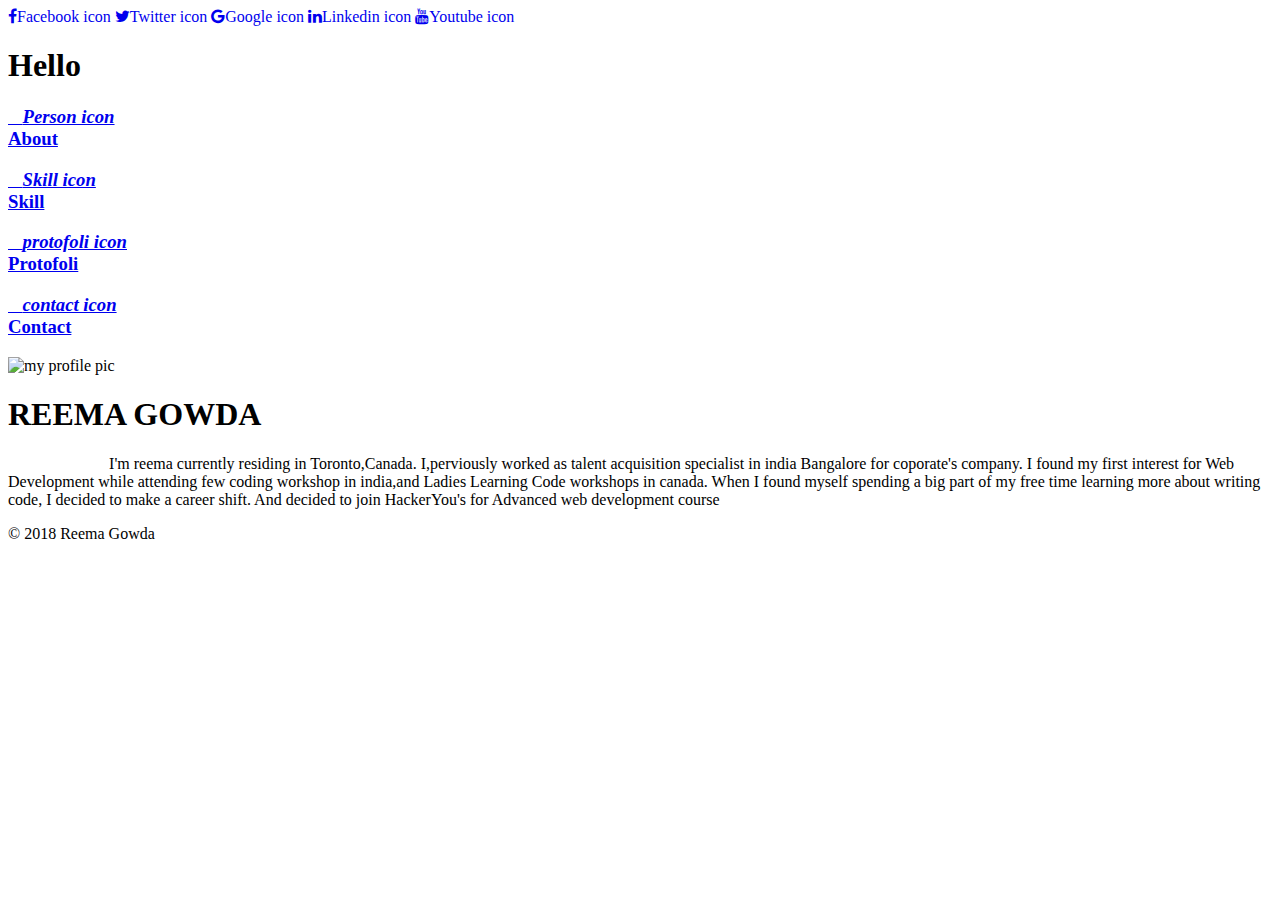
==== about.html @ a1102c89 "I am changing the na,e" ====
<!DOCTYPE html>
<html lang="en" class="animated zoomIn">
<head>
    <meta charset="UTF-8">
    <title>Personal Protofoli</title>
    <meta name="viewport" content="width=device-width, initial-scale=1.0">
    <link href="https://fonts.googleapis.com/css?family=Audiowide|Luckiest+Guy|Pattaya|Spicy+Rice" rel="stylesheet">
    <link rel="stylesheet" href="https://use.fontawesome.com/releases/v5.5.0/css/all.css" integrity="sha384-B4dIYHKNBt8Bc12p+WXckhzcICo0wtJAoU8YZTY5qE0Id1GSseTk6S+L3BlXeVIU" crossorigin="anonymous">
    <link rel="stylesheet" href="https://cdnjs.cloudflare.com/ajax/libs/font-awesome/4.7.0/css/font-awesome.min.css">
    <link href="https://fonts.googleapis.com/css?family=Josefin+Sans|Playfair+Display" rel="stylesheet">
    <link href="https://fonts.googleapis.com/css?family=Abril+Fatface|Merriweather+Sans|Montserrat|Open+Sans|Playfair+Display" rel="stylesheet">
    <link href="https://fonts.googleapis.com/css?family=Raleway" rel="stylesheet">
    <link rel="stylesheet" href="styles/style.css">
    <link rel="stylesheet" href="styles/animate.css">
</head>
<body>
    <div class="icon-bar">
        <a href="#" class="facebook"><i class="fa fa-facebook"><span class="visuallyhidden">Facebook icon</span></i></a>
        <a href="#" class="twitter"><i class="fa fa-twitter"><span class="visuallyhidden">Twitter icon</span></i></a>
        <a href="#" class="google"><i class="fa fa-google"><span class="visuallyhidden">Google icon</span></i></a>
        <a href="#" class="linkedin"><i class="fa fa-linkedin"><span class="visuallyhidden">Linkedin icon</span></i></a>
        <a href="#" class="youtube"><i class="fa fa-youtube"><span class="visuallyhidden">Youtube icon</span></i></a>
    </div>
    <div class="wrapper">
        <header>
            <div class="headerclass">
                <h1 class="hello">Hello</h1>
                <div class="About box">
                    <li class="ac">
                        <a href="about.html">
                            <h3><span><i class="fas fa-user"><span class="visuallyhidden">Person icon</span></i></span><br>About</h3>
                        </a>
                    </li>    
                </div>
                <div class="Skills box">
                    <li>
                        <a href="skill.html">
                            <h3><span><i class="far fa-list-alt"><span class="visuallyhidden">Skill icon</span></i></span><br>Skill</h3>
                    </li>
                    </a>
                </div>
                <div class="Protofoli box">
                    <li>
                        <a href="port.html">
                            <h3><span><i class="fas fa-briefcase"><span class="visuallyhidden">protofoli icon</span></i></span><br>Protofoli</h3>
                    </li>
                    </a>
                </div>
                <div class="Contact box">
                    <li>
                        <a href="contact.html">
                            <h3><span><i class="fas fa-comments"><span class="visuallyhidden">contact icon</span></i></span><br>Contact</h3>
                    </li>
                    </a>
                </div>
            </div>
        </header>
        <main>
            <div id="main-c ">
                <section class="cover clearfix">
                    <img src="images/reema2.jpg" alt="my profile pic" class="mypic" height="500">
                </section>
                <section class="content">
                    <h1 class="name">REEMA <span class="last">GOWDA</span></h1>
                    <p class="para1" style="text-indent:8%;"> I'm reema currently residing in Toronto,Canada. I,perviously worked as talent acquisition specialist in india Bangalore for coporate's company. I found my first interest for Web Development while attending few coding workshop in india,and
                        Ladies Learning Code workshops in canada. When I found myself spending a big part of my free time learning more about writing code, I decided to make a career shift. And decided to join HackerYou's for Advanced web development
                        course
                    </p>
                </section>
            </div>
        </main>
        <footer>
            <div class="copyright-area">
                <p class="copyright">&copy; 2018 Reema Gowda</p>
            </div>
        </footer>
</body>
</html>
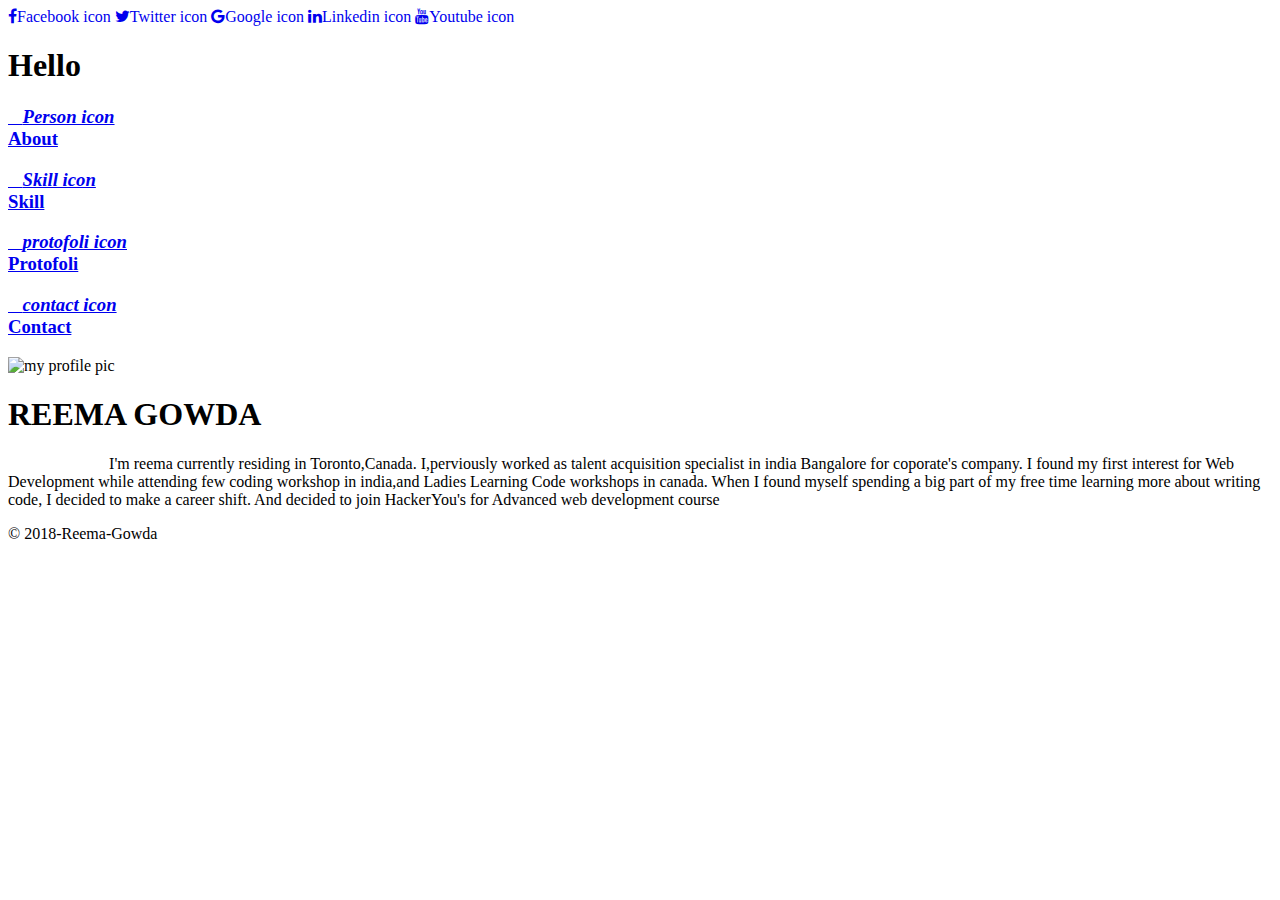
==== commit dcb2f378: "New-Branch-Commit Message" ====
--- a/about.html
+++ b/about.html
@@ -71,7 +71,7 @@
         </main>
         <footer>
             <div class="copyright-area">
-                <p class="copyright">&copy; 2018 Reema Gowda</p>
+                <p class="copyright">&copy; 2018-Reema-Gowda</p>
             </div>
         </footer>
 </body>
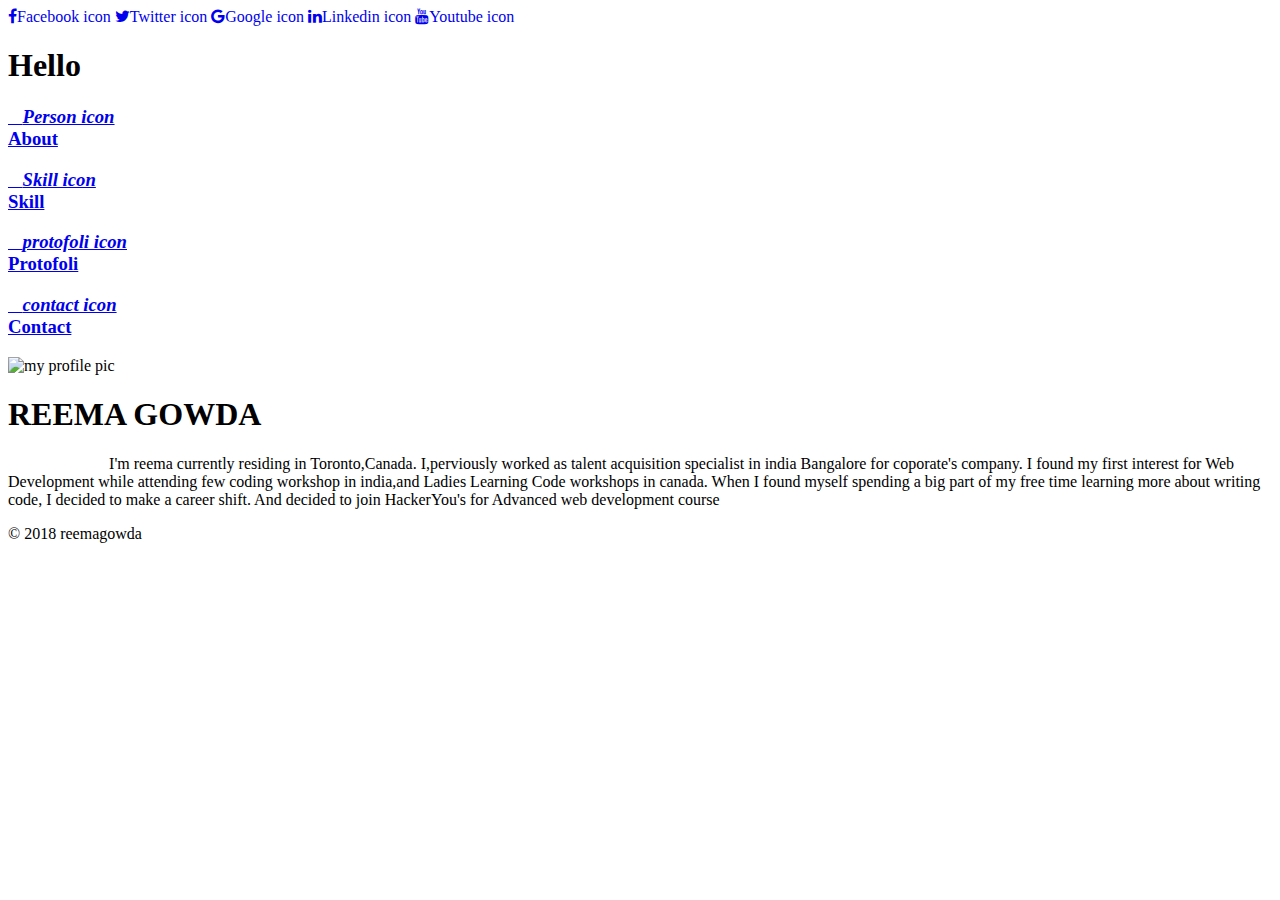
==== commit 7c655cf6: "have made in footer" ====
--- a/about.html
+++ b/about.html
@@ -71,7 +71,7 @@
         </main>
         <footer>
             <div class="copyright-area">
-                <p class="copyright">&copy; 2018-Reema-Gowda</p>
+                <p class="copyright">&copy; 2018 reemagowda</p>
             </div>
         </footer>
 </body>
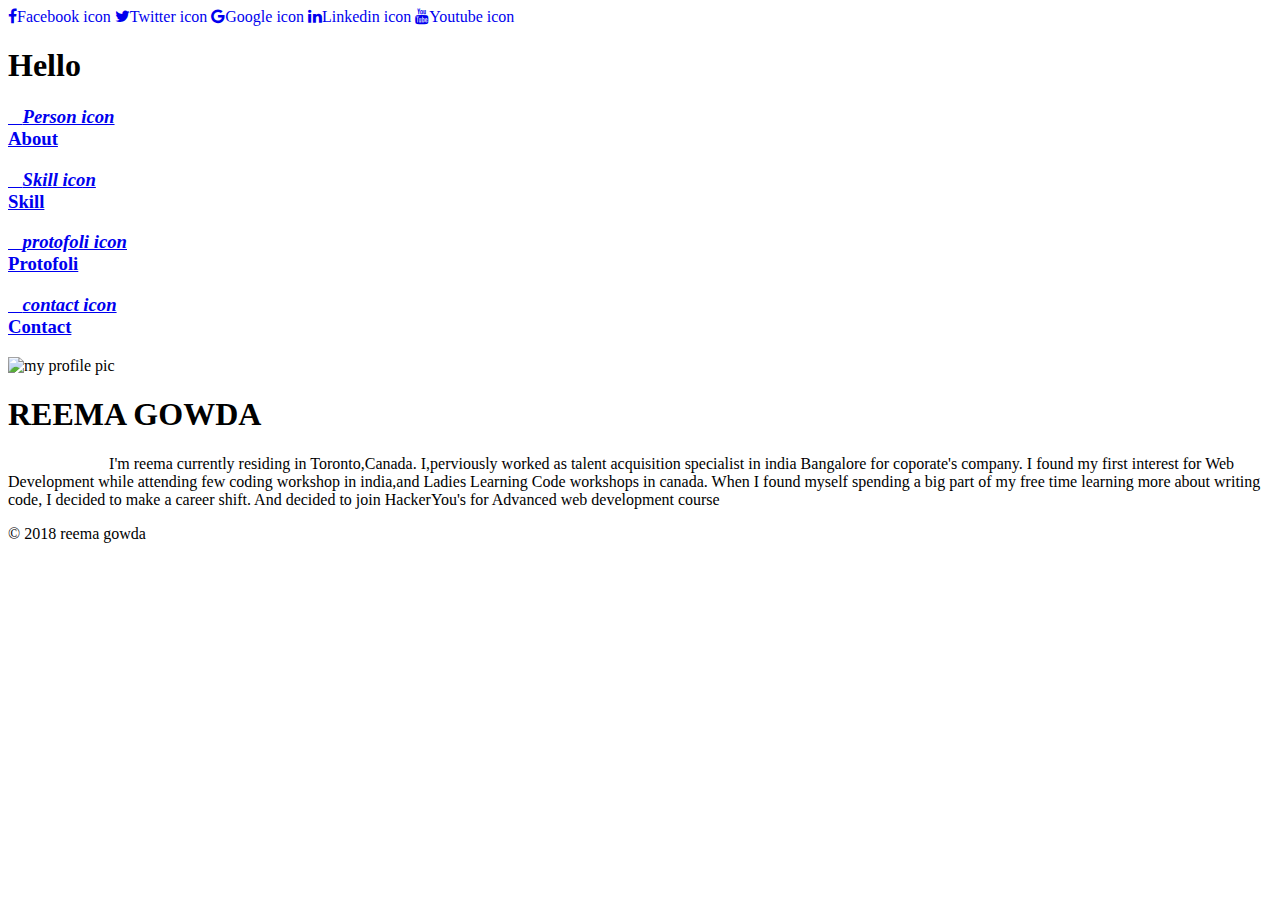
==== commit 517ce48f: "made change in footer" ====
--- a/about.html
+++ b/about.html
@@ -71,7 +71,7 @@
         </main>
         <footer>
             <div class="copyright-area">
-                <p class="copyright">&copy; 2018 reemagowda</p>
+                <p class="copyright">&copy; 2018 reema gowda</p>
             </div>
         </footer>
 </body>
